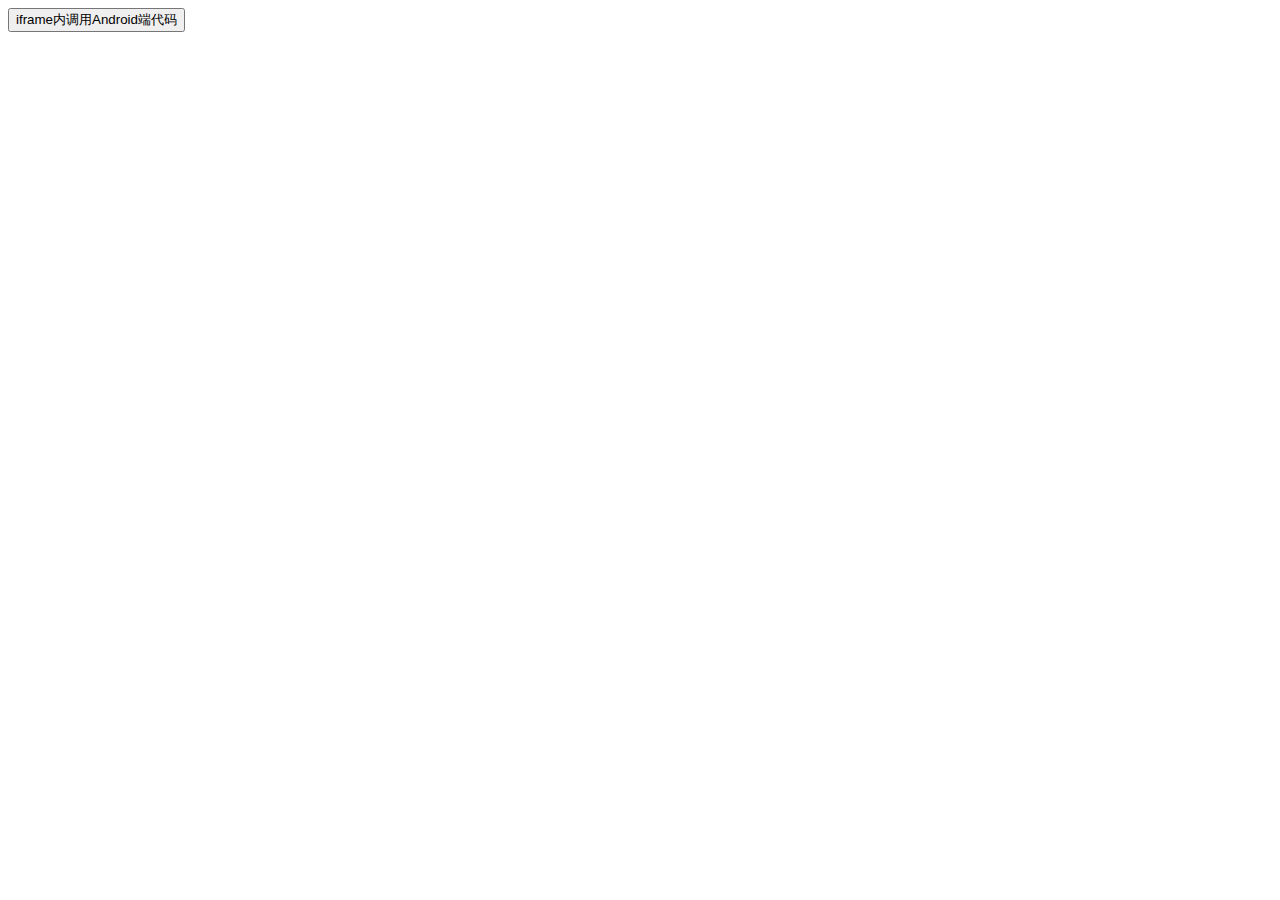
==== app/src/main/assets/javascript2.html @ adbbb1e0 "回重庆第一次提交" ====
<!DOCTYPE html>
<html>
<head>
    <meta charset="utf-8">
    <title>demo</title>
    <script src="https://gw.alipayobjects.com/as/g/h5-lib/alipayjsapi/3.1.1/alipayjsapi.inc.min.js"></script>
    <script>
         function callAndroid(){
            ap.call('tinyToNative', {
                param1: 'p1aaa',
                param2: 'p2bbb'
            }, (result) => {
            console.log(result);
            ap.showToast({
            type: 'none',
            content: result.message,
            duration: 3000,
            });
           })
         }
    </script>
</head>
<body>
<!--    //点击按钮则调用callAndroid函数-->
<button type="button" id="button1" onclick="callAndroid()">iframe内调用Android端代码</button>
</body>
</html>
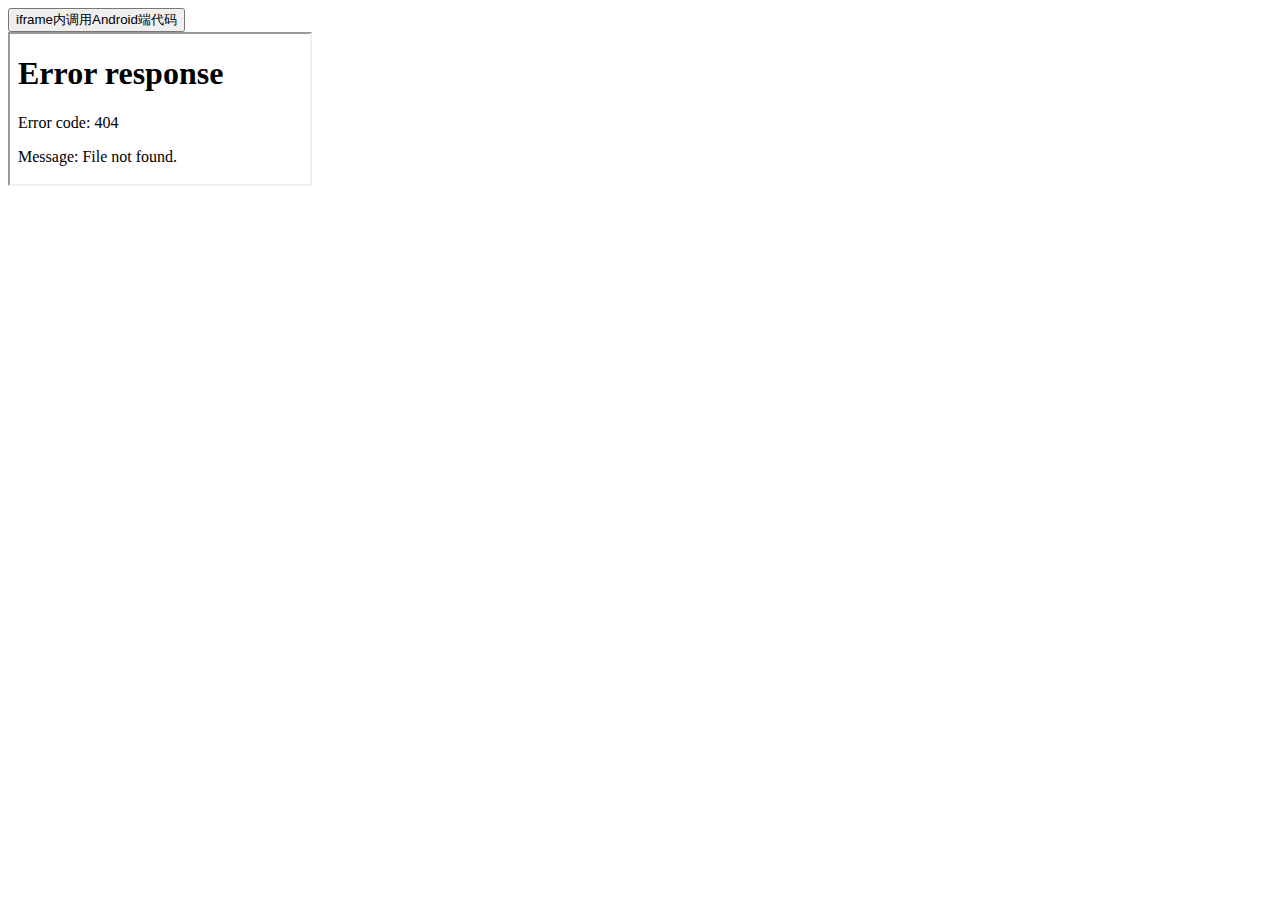
==== commit 51d6a8bf: "ap.on监听" ====
--- a/app/src/main/assets/javascript2.html
+++ b/app/src/main/assets/javascript2.html
@@ -1,11 +1,17 @@
 <!DOCTYPE html>
-<html>
+<html xmlns="http://www.w3.org/1999/html">
 <head>
     <meta charset="utf-8">
     <title>demo</title>
     <script src="https://gw.alipayobjects.com/as/g/h5-lib/alipayjsapi/3.1.1/alipayjsapi.inc.min.js"></script>
     <script>
+        document.addEventListener('h5NetworkChange',
+        function(e) {
+            alert("网络环境发生变化，可调用 getNetworkType 接口获取详细信息");
+        }, false);
+
          function callAndroid(){
+            console.log("发起调用");
             ap.call('tinyToNative', {
                 param1: 'p1aaa',
                 param2: 'p2bbb'
@@ -23,5 +29,7 @@
 <body>
 <!--    //点击按钮则调用callAndroid函数-->
 <button type="button" id="button1" onclick="callAndroid()">iframe内调用Android端代码</button>
+</br>
+<iframe src="www.baidu.com"></iframe>
 </body>
 </html>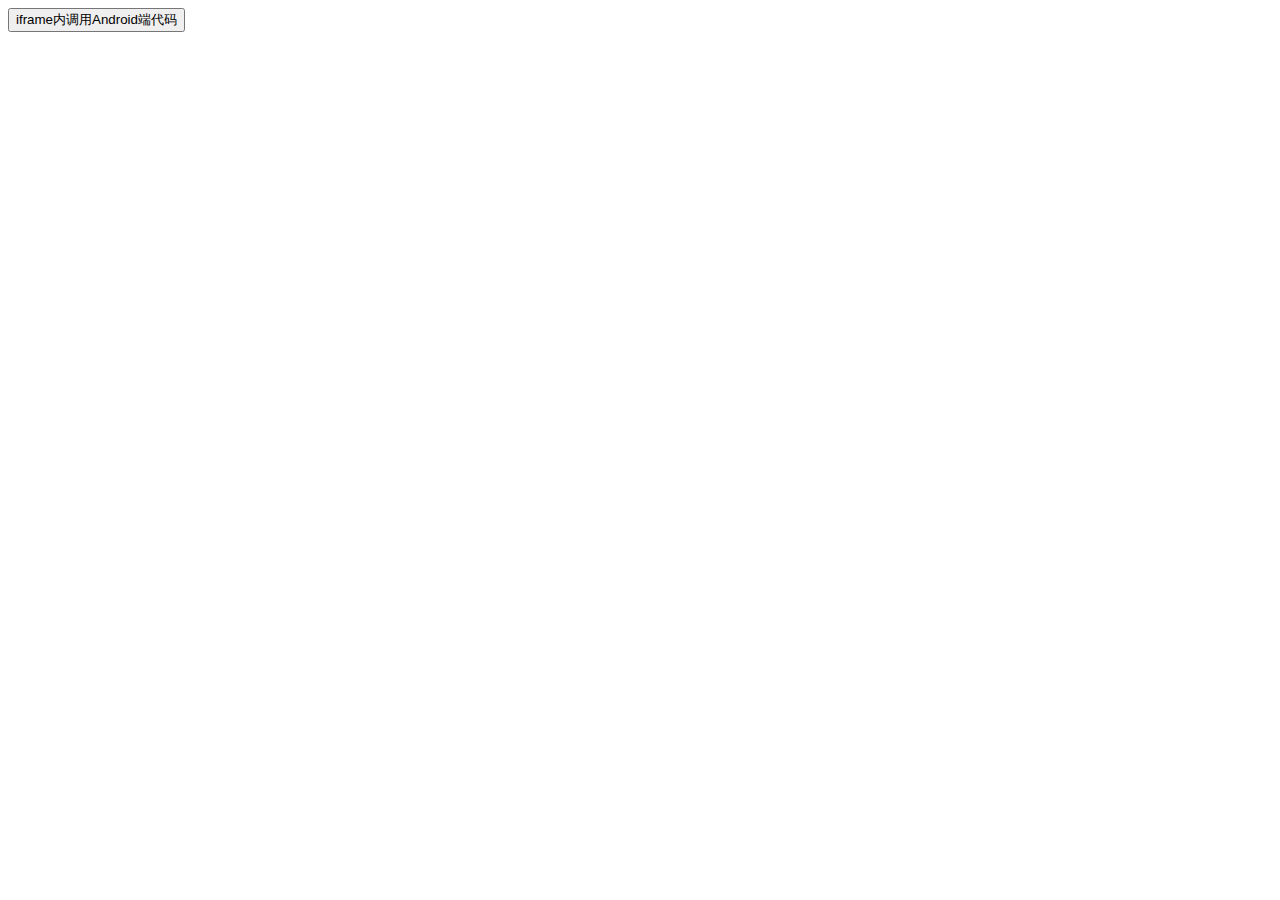
==== commit 352fcc04: "a common commit" ====
--- a/app/src/main/assets/javascript2.html
+++ b/app/src/main/assets/javascript2.html
@@ -5,14 +5,18 @@
     <title>demo</title>
     <script src="https://gw.alipayobjects.com/as/g/h5-lib/alipayjsapi/3.1.1/alipayjsapi.inc.min.js"></script>
     <script>
-        document.addEventListener('h5NetworkChange',
-        function(e) {
-            alert("网络环境发生变化，可调用 getNetworkType 接口获取详细信息");
-        }, false);
+        function ready(callback) {
+            if(window.AlipayJSBridge) {
+                callback && callback()
+            } else {
+                document.addEventListener('AlipayJSBridgeReady', callback, false);
+            }
+        }
 
-         function callAndroid(){
+        function callAndroid(){
             console.log("发起调用");
-            ap.call('tinyToNative', {
+            ready(function() {
+              AlipayJSBridge.call('tinyToNative', {
                 param1: 'p1aaa',
                 param2: 'p2bbb'
             }, (result) => {
@@ -22,6 +26,7 @@
             content: result.message,
             duration: 3000,
             });
+            })
            })
          }
     </script>
@@ -30,6 +35,6 @@
 <!--    //点击按钮则调用callAndroid函数-->
 <button type="button" id="button1" onclick="callAndroid()">iframe内调用Android端代码</button>
 </br>
-<iframe src="www.baidu.com"></iframe>
+<!--<iframe src="https://www.baidu.com"></iframe>-->
 </body>
 </html>